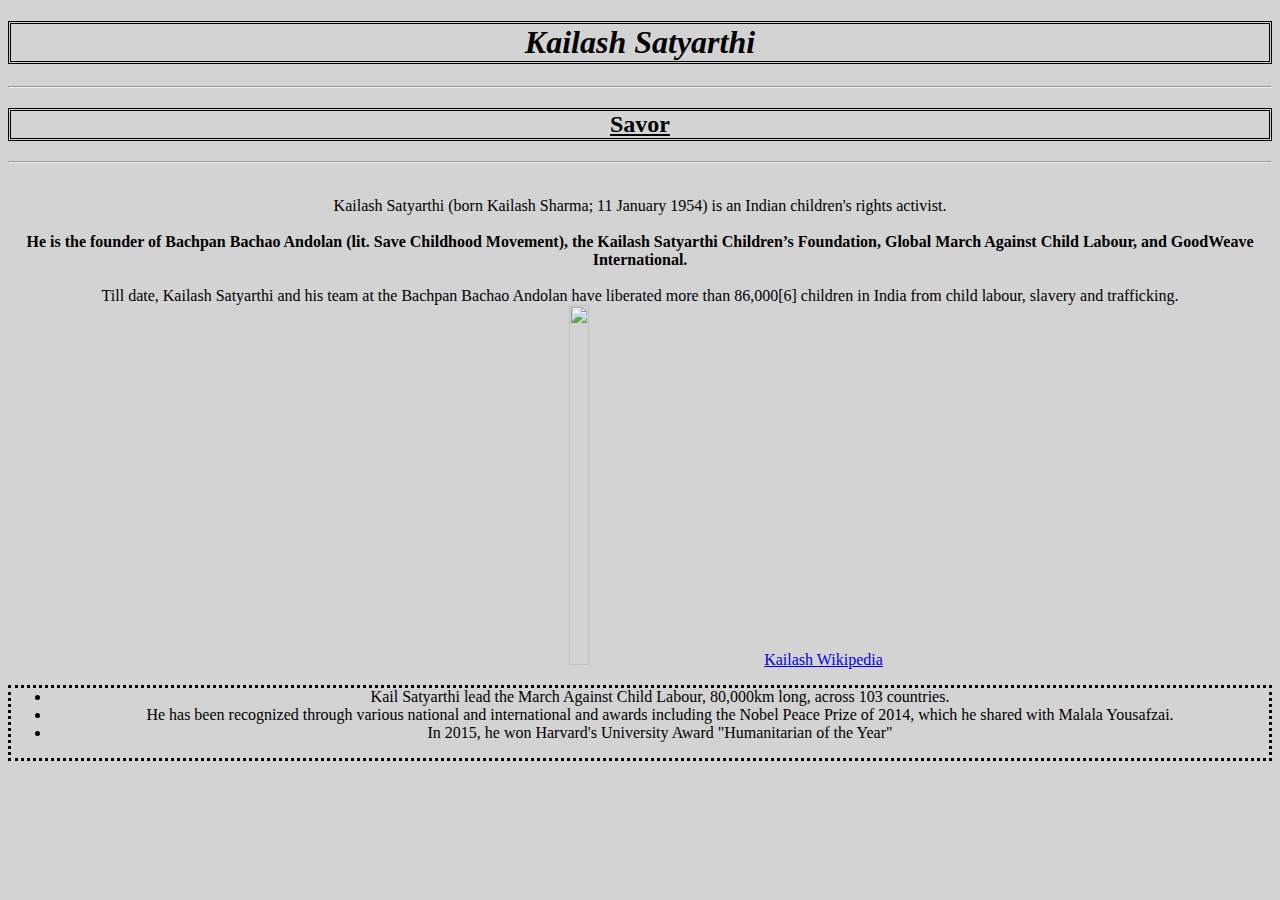
==== HTML/practice1.html @ bed3c767 "First commit" ====
<!DOCTYPE html>
    <html>
        <head>
            <title> For Ecs Students</title>
            <link rel= "stylesheet" href= "style.css">
            <style>
           body {background-color: #D3D3D3;
}
.dotted {border-style: dotted;}
.double {border-style: double;}
.a {
    list-style-type: circle;
}
center {
    text-align: center;}
            </style>
        </head>
        <body>
            <center>
            <h1 class="double"><em>Kailash Satyarthi</em></h1>
        
            <hr/>

            <h2 class="double"><u>Savor</u></h2>
            <hr/>
            <p>
              <br>Kailash Satyarthi (born Kailash Sharma; 11 January 1954) is an Indian children's rights activist.</br> <br><strong>He is the founder of Bachpan Bachao Andolan (lit. Save Childhood Movement), the Kailash Satyarthi Children’s Foundation, Global March Against Child Labour, and GoodWeave International.</strong></br>

<br>Till date, Kailash Satyarthi and his team at the Bachpan Bachao Andolan have liberated more than 86,000[6] children in India from child labour, slavery and trafficking.</br>
<img src= "http://static.dnaindia.com/sites/default/files/styles/full/public/2017/02/08/546467-satyarthi1.jpg" width= "363" height= "360" style="width:auto">
            <a href="https://en.wikipedia.org/wiki/Kailash_Satyarthi">Kailash Wikipedia</a>
            <ul class="dotted">
            <li>Kail Satyarthi lead the March Against Child Labour, 80,000km long, across 103 countries.</li>
            <li>He has been recognized through various national and international and awards including the Nobel Peace Prize of 2014, which he shared with Malala Yousafzai.</li>
            <li>In 2015, he won Harvard's University Award "Humanitarian of the Year"</li>
            </p>
            </center>
        </body>
    </html>
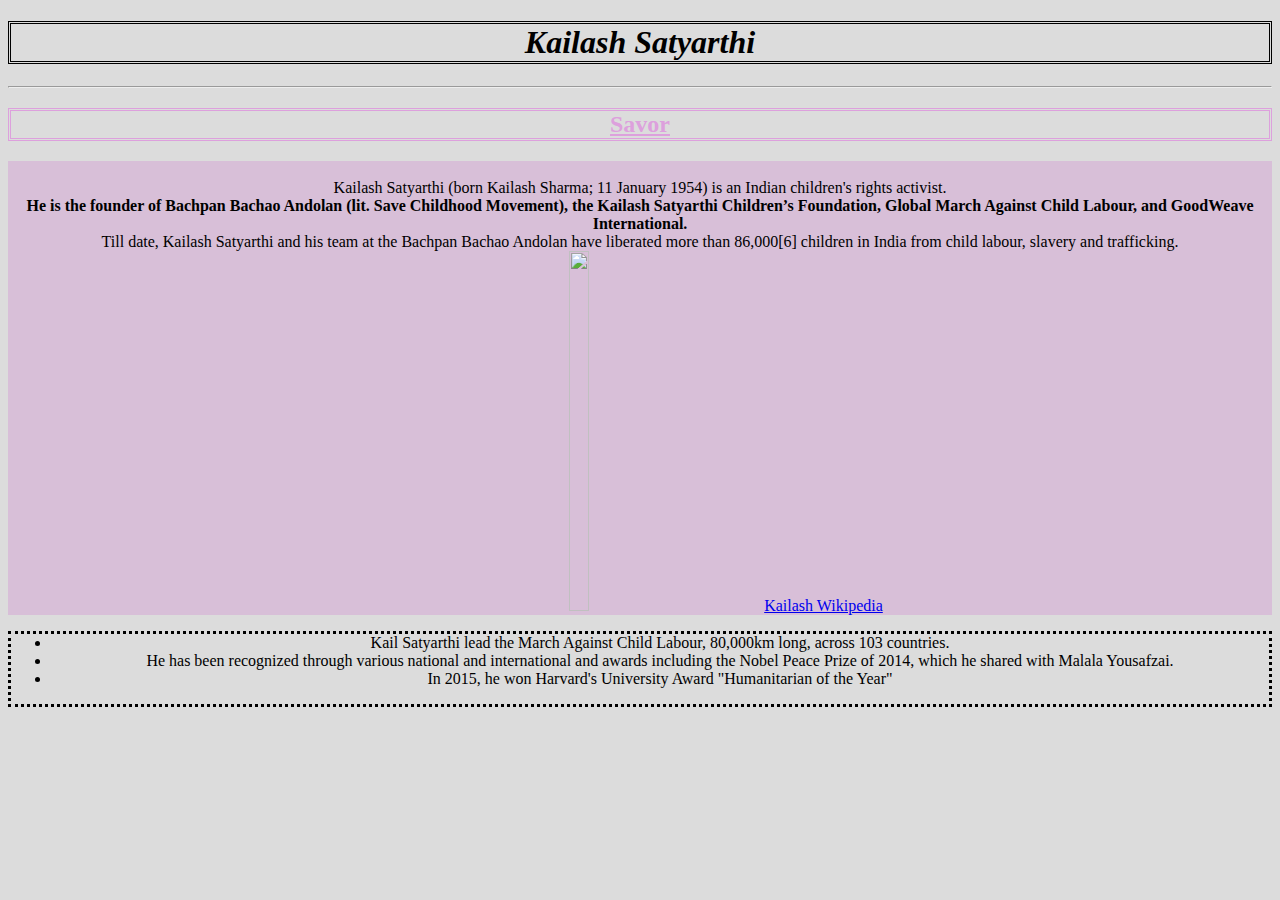
==== commit 602898cc: "First commit" ====
--- a/HTML/practice1.html
+++ b/HTML/practice1.html
@@ -4,7 +4,7 @@
             <title> For Ecs Students</title>
             <link rel= "stylesheet" href= "style.css">
             <style>
-           body {background-color: #D3D3D3;
+           body {background-color: #DCDCDC;
 }
 .dotted {border-style: dotted;}
 .double {border-style: double;}
@@ -13,6 +13,9 @@
 }
 center {
     text-align: center;}
+    p {
+    background-color: #D8BFD8;
+}
             </style>
         </head>
         <body>
@@ -21,10 +24,11 @@
         
             <hr/>
 
-            <h2 class="double"><u>Savor</u></h2>
-            <hr/>
+            <h2 class="double" style="color:plum;"><u>Savor</u></h2>
+            
             <p>
-              <br>Kailash Satyarthi (born Kailash Sharma; 11 January 1954) is an Indian children's rights activist.</br> <br><strong>He is the founder of Bachpan Bachao Andolan (lit. Save Childhood Movement), the Kailash Satyarthi Children’s Foundation, Global March Against Child Labour, and GoodWeave International.</strong></br>
+                
+              <br>Kailash Satyarthi (born Kailash Sharma; 11 January 1954) is an Indian children's rights activist.<br><strong>He is the founder of Bachpan Bachao Andolan (lit. Save Childhood Movement), the Kailash Satyarthi Children’s Foundation, Global March Against Child Labour, and GoodWeave International.</strong>
 
 <br>Till date, Kailash Satyarthi and his team at the Bachpan Bachao Andolan have liberated more than 86,000[6] children in India from child labour, slavery and trafficking.</br>
 <img src= "http://static.dnaindia.com/sites/default/files/styles/full/public/2017/02/08/546467-satyarthi1.jpg" width= "363" height= "360" style="width:auto">
